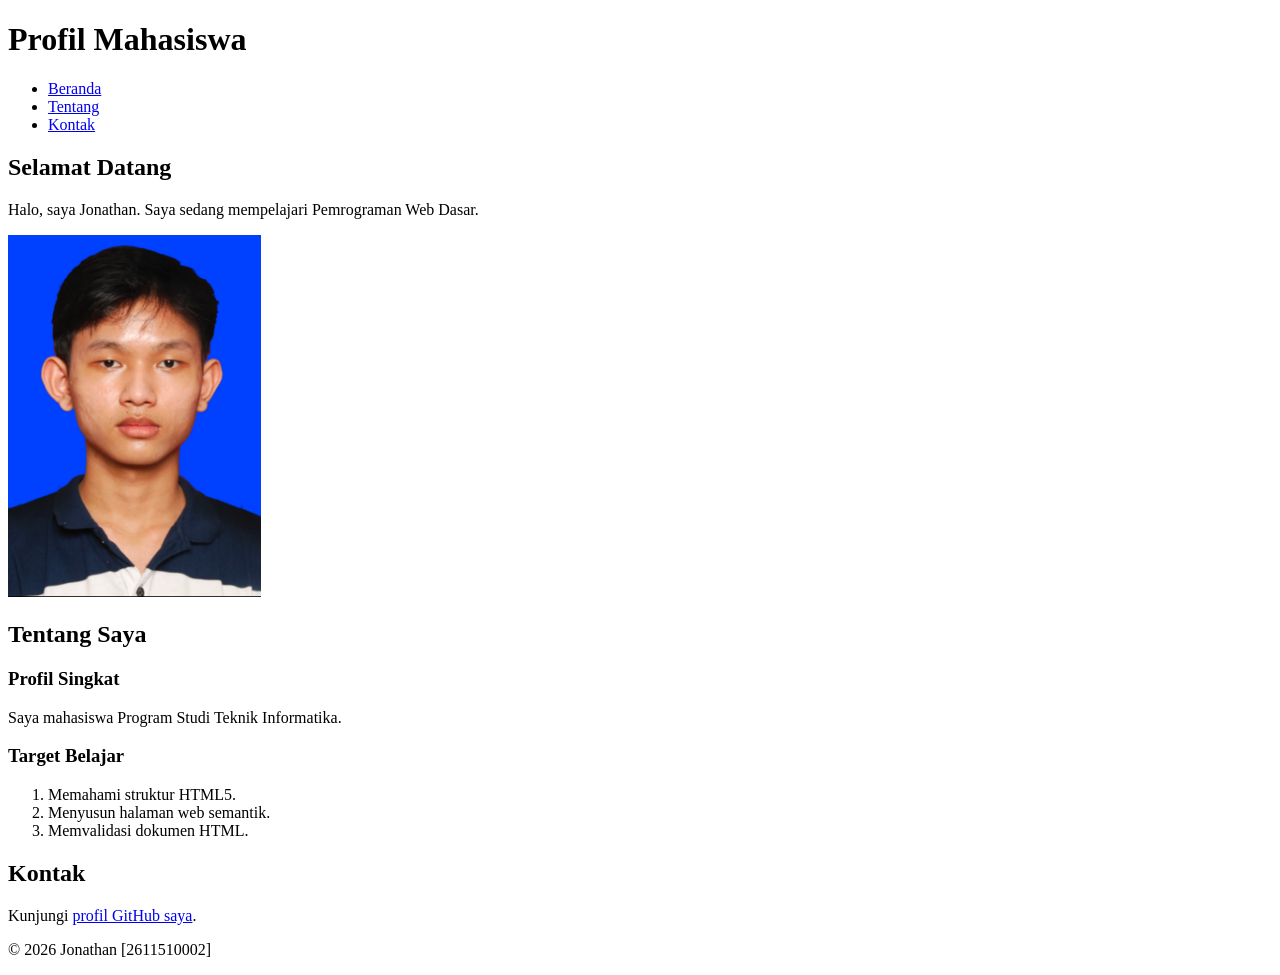
==== Pertemuan-02/index.html @ 86d965a5 "menyiapkan artefak pertemuan p1 untuk dijadikan baseline p2" ====
<!DOCTYPE html>
<html lang="id">
<head>
    <meta charset="UTF-8">
    <meta name="viewport" content="width=device-width, initial-scale=1.0">
    <title>Profil Mahasiswa</title>
</head>
<body>
    <header>
        <h1>Profil Mahasiswa</h1>
        <nav>
            <ul>
                <li><a href="#home">Beranda</a></li>
                <li><a href="#about">Tentang</a></li>
                <li><a href="#contact">Kontak</a></li>
            </ul>
        </nav>
    </header>
    <main>
        <section id="home">
            <h2>Selamat Datang</h2>
            <p>Halo, saya Jonathan. Saya sedang mempelajari Pemrograman Web Dasar.</p>
            <img src="img/foto-profil.jpg" alt="Foto profil Nama Mahasiswa" width="20%">
        </section>
        <section id="about">
            <h2>Tentang Saya</h2>
            <article>
                <h3>Profil Singkat</h3>
                <p>Saya mahasiswa Program Studi Teknik Informatika.</p>
                <h3>Target Belajar</h3>
                    <ol>
                        <li>Memahami struktur HTML5.</li>
                        <li>Menyusun halaman web semantik.</li>
                        <li>Memvalidasi dokumen HTML.</li>
                    </ol>
            </article>
        </section>
        <section id="contact">
            <h2>Kontak</h2>
            <p>Kunjungi <a href="https://github.com/kairul-61">profil GitHub saya</a>.</p>
        </section>

    </main>
    <footer>
        <p>&copy; 2026 Jonathan [2611510002]</p>
    </footer>
</body>
</html>
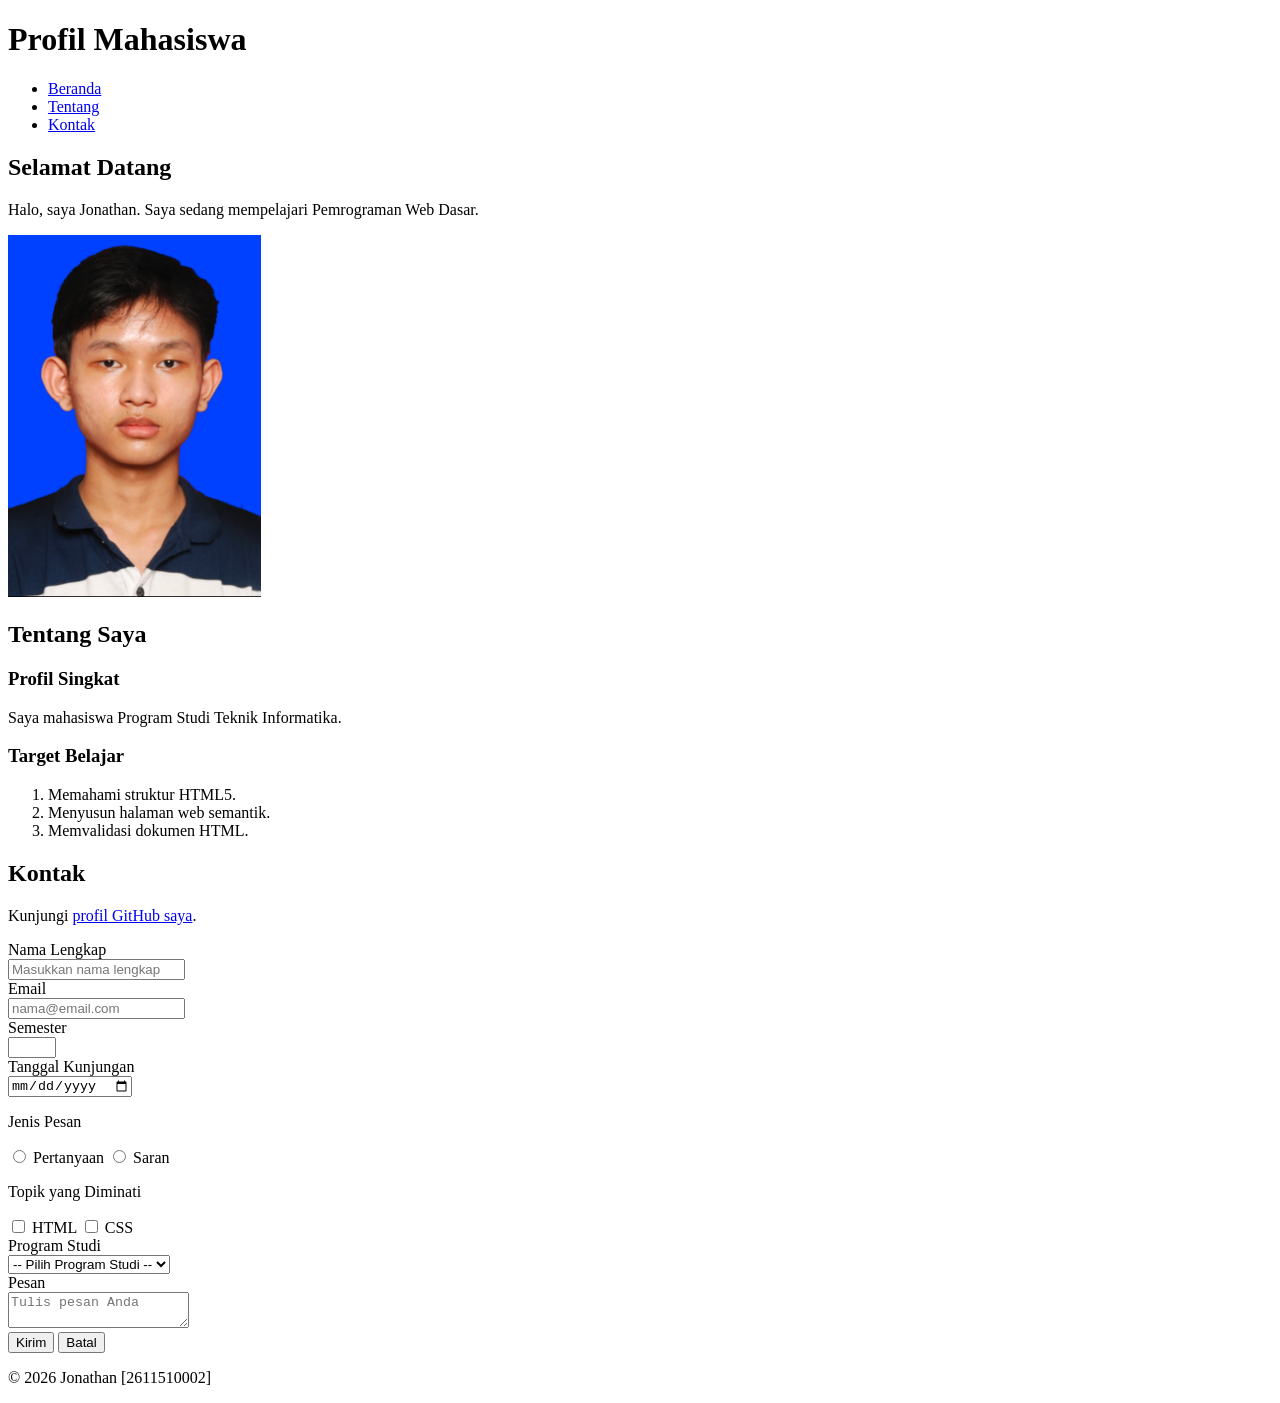
==== commit e4251c03: "menambahkan formulir di section contact" ====
--- a/Pertemuan-02/index.html
+++ b/Pertemuan-02/index.html
@@ -1,48 +1,144 @@
-<!DOCTYPE html>
+<!doctype html>
 <html lang="id">
-<head>
-    <meta charset="UTF-8">
-    <meta name="viewport" content="width=device-width, initial-scale=1.0">
+  <head>
+    <meta charset="UTF-8" />
+    <meta name="viewport" content="width=device-width, initial-scale=1.0" />
     <title>Profil Mahasiswa</title>
-</head>
-<body>
+  </head>
+  <body>
     <header>
-        <h1>Profil Mahasiswa</h1>
-        <nav>
-            <ul>
-                <li><a href="#home">Beranda</a></li>
-                <li><a href="#about">Tentang</a></li>
-                <li><a href="#contact">Kontak</a></li>
-            </ul>
-        </nav>
+      <h1>Profil Mahasiswa</h1>
+      <nav>
+        <ul>
+          <li><a href="#home">Beranda</a></li>
+          <li><a href="#about">Tentang</a></li>
+          <li><a href="#contact">Kontak</a></li>
+        </ul>
+      </nav>
     </header>
     <main>
-        <section id="home">
-            <h2>Selamat Datang</h2>
-            <p>Halo, saya Jonathan. Saya sedang mempelajari Pemrograman Web Dasar.</p>
-            <img src="img/foto-profil.jpg" alt="Foto profil Nama Mahasiswa" width="20%">
-        </section>
-        <section id="about">
-            <h2>Tentang Saya</h2>
-            <article>
-                <h3>Profil Singkat</h3>
-                <p>Saya mahasiswa Program Studi Teknik Informatika.</p>
-                <h3>Target Belajar</h3>
-                    <ol>
-                        <li>Memahami struktur HTML5.</li>
-                        <li>Menyusun halaman web semantik.</li>
-                        <li>Memvalidasi dokumen HTML.</li>
-                    </ol>
-            </article>
-        </section>
-        <section id="contact">
-            <h2>Kontak</h2>
-            <p>Kunjungi <a href="https://github.com/kairul-61">profil GitHub saya</a>.</p>
-        </section>
-
+      <section id="home">
+        <h2>Selamat Datang</h2>
+        <p>
+          Halo, saya Jonathan. Saya sedang mempelajari Pemrograman Web Dasar.
+        </p>
+        <img
+          src="img/foto-profil.jpg"
+          alt="Foto profil Nama Mahasiswa"
+          width="20%"
+        />
+      </section>
+      <section id="about">
+        <h2>Tentang Saya</h2>
+        <article>
+          <h3>Profil Singkat</h3>
+          <p>Saya mahasiswa Program Studi Teknik Informatika.</p>
+          <h3>Target Belajar</h3>
+          <ol>
+            <li>Memahami struktur HTML5.</li>
+            <li>Menyusun halaman web semantik.</li>
+            <li>Memvalidasi dokumen HTML.</li>
+          </ol>
+        </article>
+      </section>
+      <section id="contact">
+        <h2>Kontak</h2>
+        <p>
+          Kunjungi <a href="https://github.com/username">profil GitHub saya</a>.
+        </p>
+        <form action="index.html" method="get">
+          <div class="form-group">
+            <label for="nama">Nama Lengkap</label><br />
+            <input
+              class="input-form"
+              type="text"
+              id="nama"
+              name="nama"
+              placeholder="Masukkan nama lengkap"
+              minlength="3"
+              maxlength="50"
+              required
+            />
+          </div>
+          <div class="form-group">
+            <label for="email">Email</label><br />
+            <input
+              class="input-form"
+              type="email"
+              id="email"
+              name="email"
+              placeholder="nama@email.com"
+              required
+            />
+          </div>
+          <div class="form-group">
+            <label for="semester">Semester</label><br />
+            <input
+              class="input-form"
+              type="number"
+              id="semester"
+              name="semester"
+              min="1"
+              max="14"
+              required
+            />
+          </div>
+          <div class="form-group">
+            <label for="tanggal">Tanggal Kunjungan</label><br />
+            <input
+              class="input-form"
+              type="date"
+              id="tanggal"
+              name="tanggal"
+              required
+            />
+          </div>
+          <div class="form-group">
+            <p>Jenis Pesan</p>
+            <input
+              type="radio"
+              id="pertanyaan"
+              name="jenis_pesan"
+              value="pertanyaan"
+              required
+            />
+            <label for="pertanyaan">Pertanyaan</label>
+            <input type="radio" id="saran" name="jenis_pesan" value="saran" />
+            <label for="saran">Saran</label>
+          </div>
+          <div class="form-group">
+            <p>Topik yang Diminati</p>
+            <input type="checkbox" id="minat-html" name="minat" value="HTML" />
+            <label for="minat-html">HTML</label>
+            <input type="checkbox" id="minat-css" name="minat" value="CSS" />
+            <label for="minat-css">CSS</label>
+          </div>
+          <div class="form-group">
+            <label for="prodi">Program Studi</label><br />
+            <select class="input-form" id="prodi" name="prodi" required>
+              <option value="">-- Pilih Program Studi --</option>
+              <option value="SI">Sistem Informasi</option>
+              <option value="TI">Teknik Informatika</option>
+            </select>
+          </div>
+          <div class="form-group">
+            <label for="pesan">Pesan</label><br />
+            <textarea
+              class="input-form"
+              id="pesan"
+              name="pesan"
+              maxlength="300"
+              placeholder="Tulis pesan Anda"
+              required
+            ></textarea>
+          </div>
+          <button type="submit">Kirim</button>
+          <button type="reset">Batal</button>
+        </form>
+      </section>
     </main>
     <footer>
-        <p>&copy; 2026 Jonathan [2611510002]</p>
+      <p>&copy; 2026 Jonathan [2611510002]</p>
     </footer>
-</body>
-</html>+  </body>
+</html>
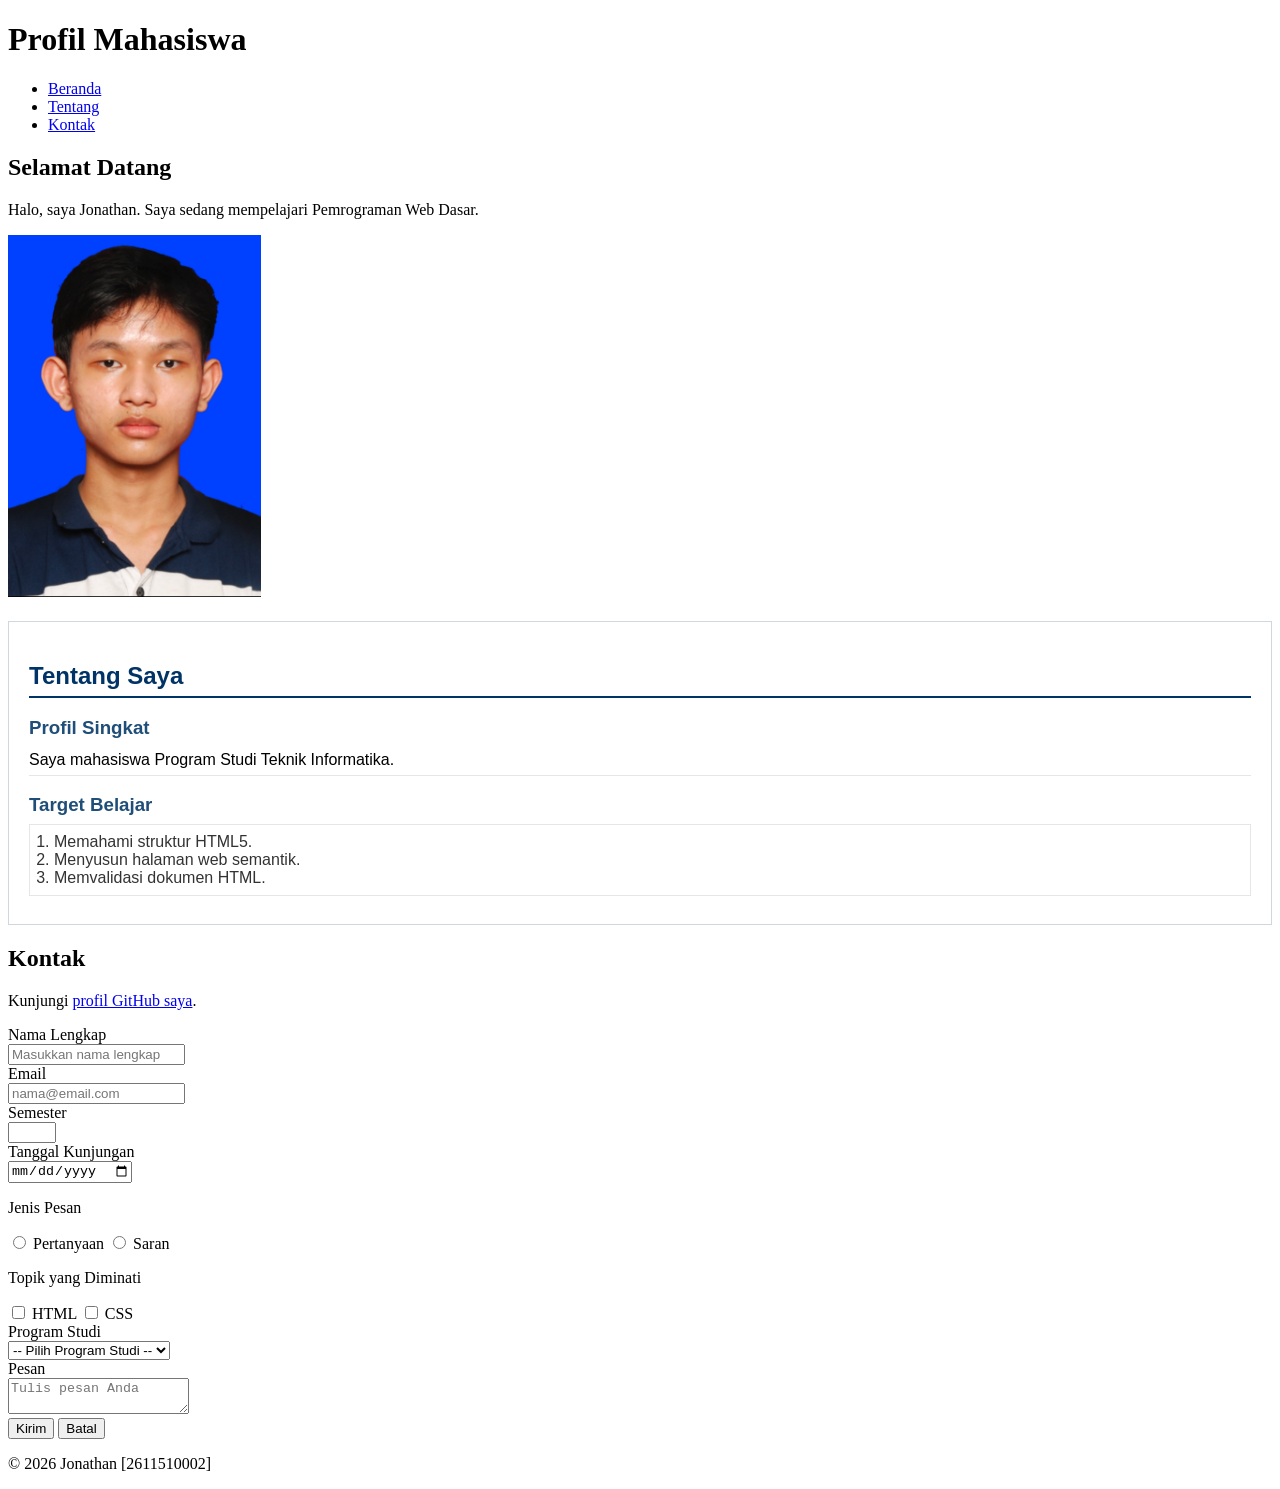
==== commit 4ee3db0b: "menambahkan CSS dasar pada section#about" ====
--- a/Pertemuan-02/index.html
+++ b/Pertemuan-02/index.html
@@ -4,6 +4,37 @@
     <meta charset="UTF-8" />
     <meta name="viewport" content="width=device-width, initial-scale=1.0" />
     <title>Profil Mahasiswa</title>
+    <style>
+      #about {
+        background-color: #ffffff;
+        border: 1px solid #d0d7de;
+        padding: 20px;
+        margin: 20px 0;
+        font-family: Arial, sans-serif;
+      }
+
+      #about h2 {
+        color: #003366;
+        border-bottom: 2px solid #003366;
+        padding-bottom: 6px;
+        margin-bottom: 16px;
+      }
+      #about h3 {
+        color: #1f4e78;
+        margin-bottom: 6px;
+      }
+      #about p {
+        margin: 6px 0;
+        padding: 6px 0;
+        border-bottom: 1px solid #e6e6e6;
+      }
+      #about ol {
+        color: #333333;
+        margin: 8px 0;
+        padding: 8px 24px;
+        border: 1px solid #e6e6e6;
+      }
+    </style>
   </head>
   <body>
     <header>
@@ -44,7 +75,8 @@
       <section id="contact">
         <h2>Kontak</h2>
         <p>
-          Kunjungi <a href="https://github.com/username">profil GitHub saya</a>.
+          Kunjungi
+          <a href="https://github.com/kairul-61">profil GitHub saya</a>.
         </p>
         <form action="index.html" method="get">
           <div class="form-group">
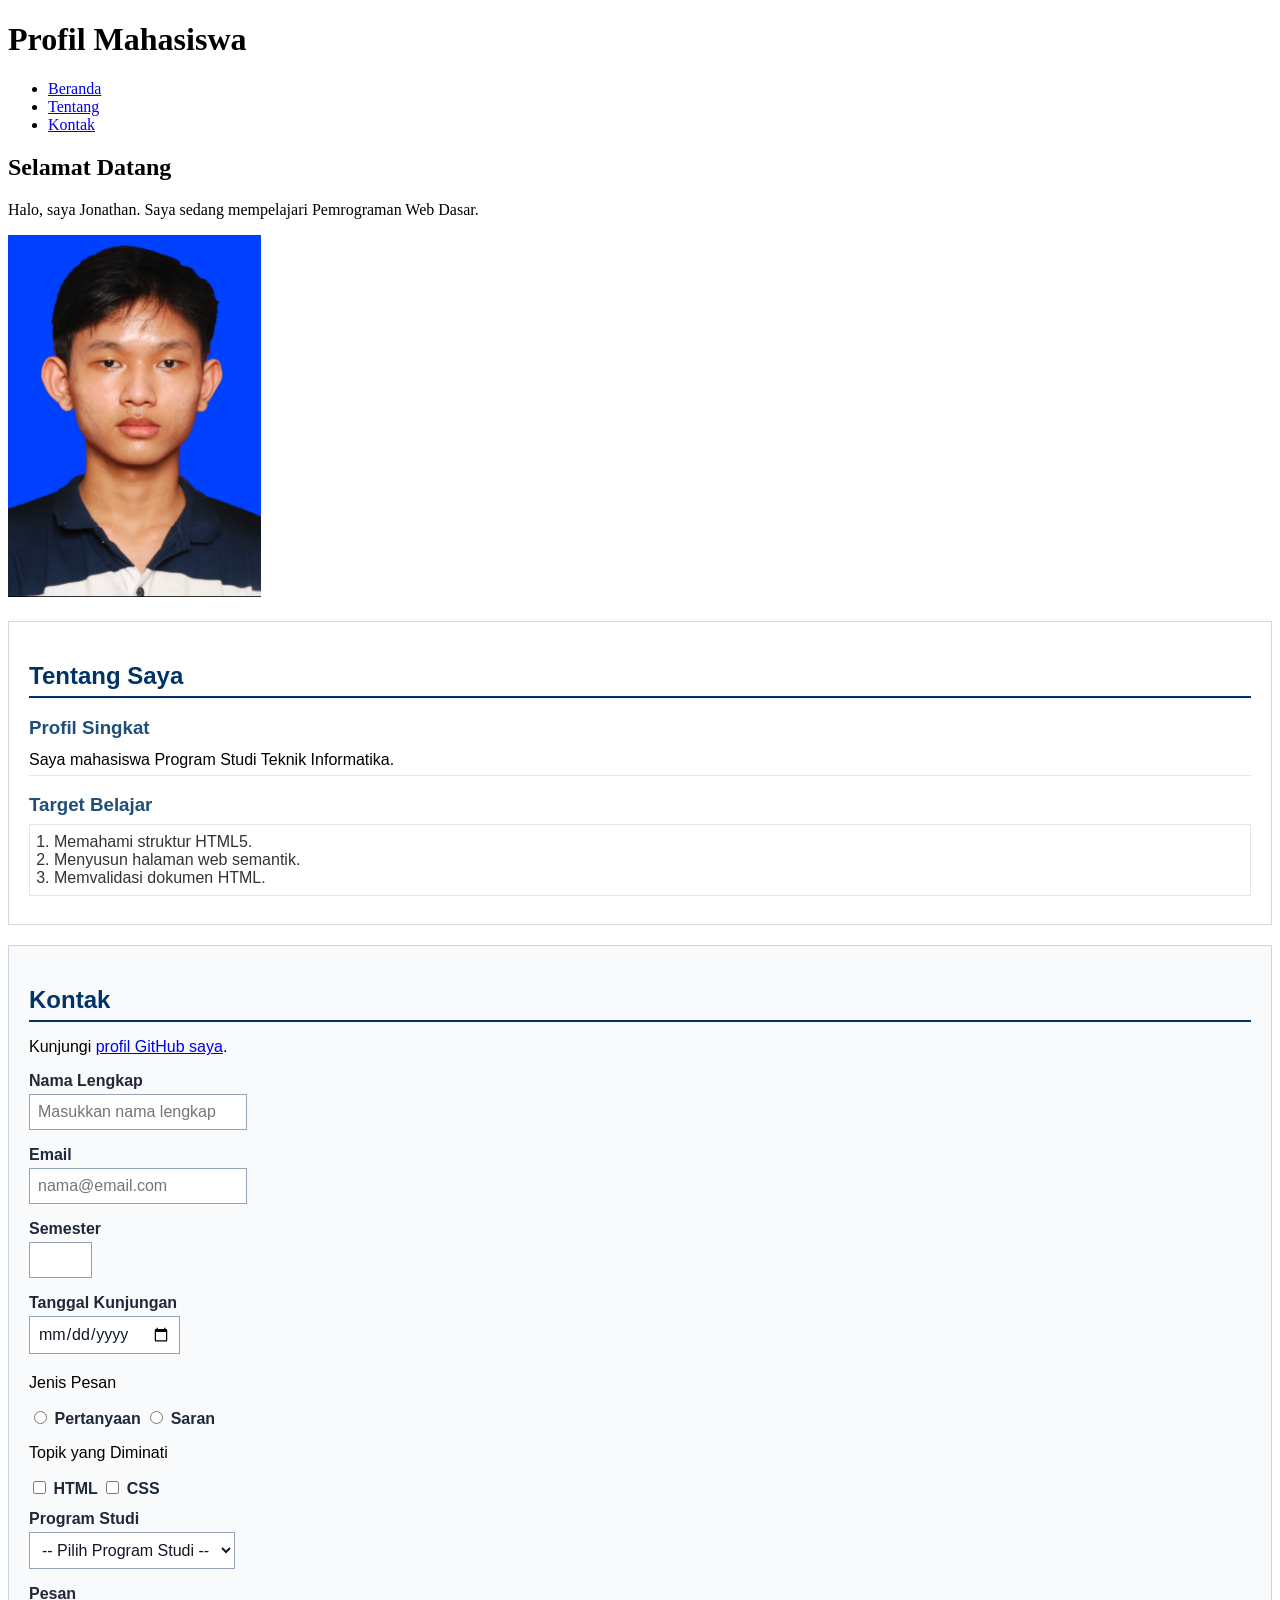
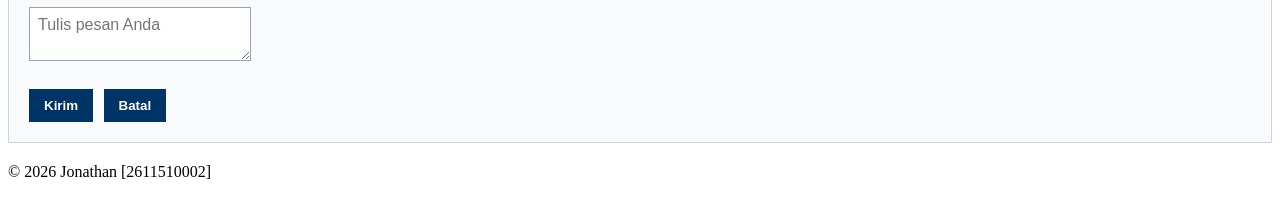
==== commit b91c0f58: "menata formulir dengan CSS dasar" ====
--- a/Pertemuan-02/index.html
+++ b/Pertemuan-02/index.html
@@ -33,6 +33,44 @@
         margin: 8px 0;
         padding: 8px 24px;
         border: 1px solid #e6e6e6;
+      }
+
+      #contact {
+        background-color: #f8fafc;
+        border: 1px solid #cbd5e1;
+        padding: 20px;
+        margin: 20px 0;
+        font-family: Arial, sans-serif;
+      }
+      #contact h2 {
+        color: #003366;
+        border-bottom: 2px solid #003366;
+        padding-bottom: 6px;
+        margin-bottom: 16px;
+      }
+      .form-group {
+        margin: 12px 0;
+      }
+      #contact label {
+        color: #1f2937;
+        font-weight: bold;
+      }
+      .input-form {
+        background-color: #ffffff;
+        color: #111827;
+        font-family: Arial, sans-serif;
+        font-size: 16px;
+        padding: 8px;
+        margin: 4px 0;
+        border: 1px solid #94a3b8;
+      }
+      #contact button {
+        background-color: #003366;
+        color: #ffffff;
+        font-weight: bold;
+        padding: 8px 14px;
+        margin: 8px 6px 0 0;
+        border: 1px solid #003366;
       }
     </style>
   </head>
